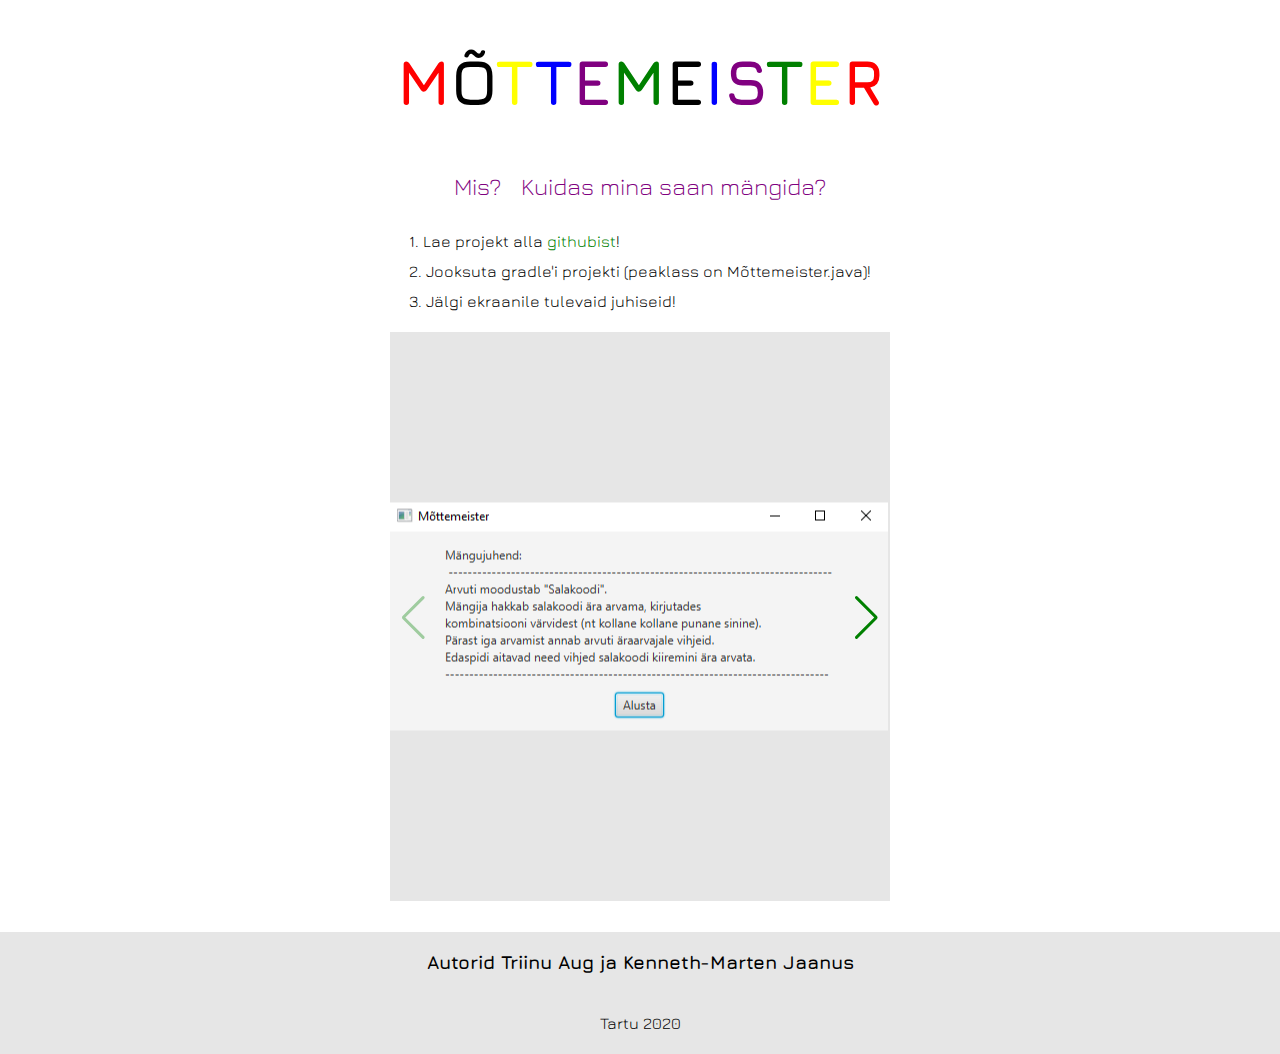
==== kuidas.html @ d8232b8a "Add files via upload" ====
<!DOCTYPE html>
<html lang="et">

	<head>
		<meta charset="UTF-8">
		<meta name="author" content="Triinu Aug">
		<meta name="description" content="Mõttemeister, kuidas?">
		<meta name="viewport" content="width=device-width, initial-scale=1.0" />
		
		<title>Kuidas mängida?</title>
		
		<link rel="stylesheet" href="mõttemeister-style.css">
		
		<link href="https://fonts.googleapis.com/css2?family=Jura:wght@300;400;700&display=swap" rel="stylesheet">
		
		
		<link rel="stylesheet" href="swiper.min.css">

	</head>
	
	<body>
	
		<header>
		
			<h1><span class="punane">M</span>Õ<span class="kollane">T</span><span class="sinine">T</span><span class="lilla">E</span><span class="roheline">M</span>E<span class="sinine">I</span><span class="lilla">S</span><span class="roheline">T</span><span class="kollane">E</span><span class="punane">R</span></h1>
			
			<div class="menüü">
				<a href="index.html">Mis?</a>
				
				<a href="kuidas.html">Kuidas mina saan mängida?</a>
			</div>
		
		</header>
		
		<main>
		
		<!--	<h2>Kuidas mina saan mängida?</h2> -->
			
			<p>1. Lae projekt alla <a href="https://github.com/Kmjaanus/OOPprojekt">githubist</a>!<br>
			2. Jooksuta gradle'i projekti (peaklass on Mõttemeister.java)! <br>
			3. Jälgi ekraanile tulevaid juhiseid!<br>
			</p>
			
				<!-- Swiper -->			
			<div class="swiper-container">
				<div class="swiper-wrapper">
					<div class="swiper-slide"><img src="demo1.png"/></div>
					<div class="swiper-slide"><img src="demo2.png"/></div>
					<div class="swiper-slide"><img src="demo3.png"/></div>
					<div class="swiper-slide"><img src="demo4.png"/></div>
					<div class="swiper-slide"><img src="demo5.png"/></div>
				</div>

				<!-- Add Arrows -->
				<div class="swiper-button-next"></div>
				<div class="swiper-button-prev"></div>
			</div>

			<!-- Swiper JS -->
			<script src="swiper.min.js"></script>

			<!-- Initialize Swiper -->
			<script>
			var swiper = new Swiper('.swiper-container', {
			  navigation: {
				nextEl: '.swiper-button-next',
				prevEl: '.swiper-button-prev',
			  },
			});
			</script>
			
		</main>
		
		<footer>
		
			<h3>Autorid Triinu Aug ja Kenneth-Marten Jaanus</h3>
			
			<p>Tartu 2020</p>
		
		</footer>
	
	</body>
</html>
---- mõttemeister-style.css ----
html, body {
	margin: 0;
	padding: 0;
	height: auto;
	width: auto;
	font-family: 'Jura', sans-serif;
}

body {
	width: 100%;
	min-height: 100vh;
	position: relative;
}




header, main, footer {
	display: flex;
	justify-content: center;
	align-items: center;
	flex-direction: column;
	
}

h1 {
	font-weight: 700;
	font-size: 400%;
}

.punane {
	color: red;
}

.roheline {
	color: green;
}

.sinine {
	color: blue;
}

.kollane {
	color: yellow;
}

.lilla {
	color: purple;
}

.menüü {
	display: flex;
	justify-content: center;
	align-items: center;
}

.menüü a {
	font-weight: 300;
	font-size: 150%;
	color: purple;
	text-decoration: none;
	padding: 10px;
}

.menüü a:hover {
	font-size: 180%;
}


p {
	max-width: 600px;
	line-height: 30px;
}

p a {
	color: green;
	text-decoration: none;
}

p a:hover {
	color: purple;
}



.swiper-container {
	max-width: 500px;
	width: 100%;
	height: auto;
	margin-bottom: 150px;
}
.swiper-slide img {
	width: 100%;
	object-fit: cover;
}

.swiper-button-next {
	color: green!important;
}

.swiper-button-prev {
	color: green!important;
}

.container {
	max-width: 800px;
}

@media only screen and (max-width: 960px) {
	.container {
		padding-left: 18px;
		padding-right: 18px;
	}
}


footer {
	position: absolute;
	bottom: 0;
	width: 100%;
	margin-top: 50px;
	background-color: #e6e6e6;
}
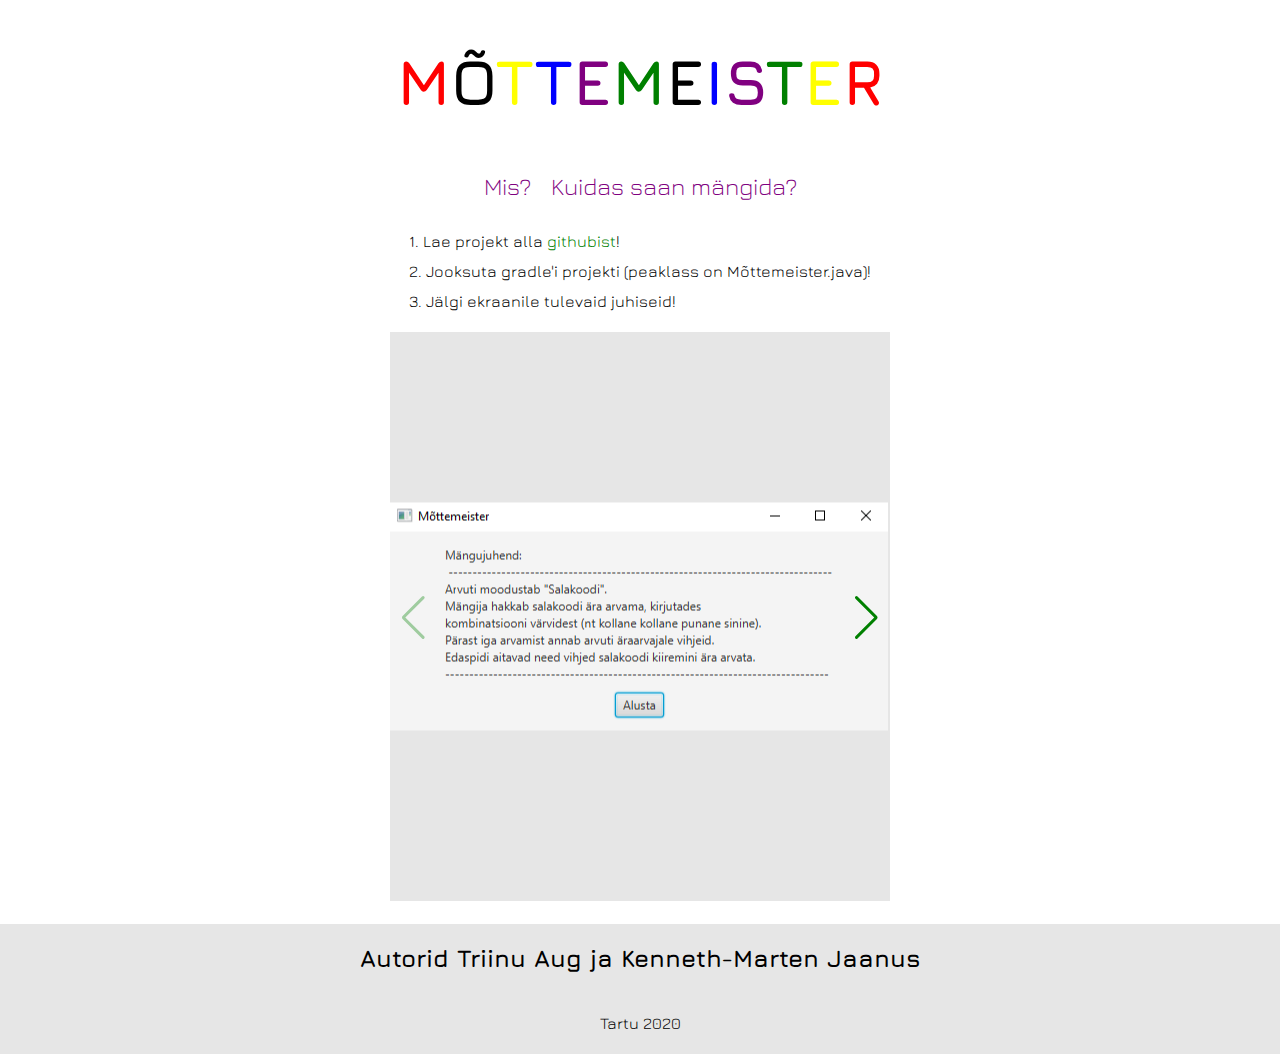
==== commit 983c1bec: "Add files via upload" ====
--- a/kuidas.html
+++ b/kuidas.html
@@ -27,15 +27,13 @@
 			<div class="menüü">
 				<a href="index.html">Mis?</a>
 				
-				<a href="kuidas.html">Kuidas mina saan mängida?</a>
+				<a href="kuidas.html">Kuidas saan mängida?</a>
 			</div>
 		
 		</header>
 		
 		<main>
 		
-		<!--	<h2>Kuidas mina saan mängida?</h2> -->
-			
 			<p>1. Lae projekt alla <a href="https://github.com/Kmjaanus/OOPprojekt">githubist</a>!<br>
 			2. Jooksuta gradle'i projekti (peaklass on Mõttemeister.java)! <br>
 			3. Jälgi ekraanile tulevaid juhiseid!<br>
@@ -73,7 +71,7 @@
 		
 		<footer>
 		
-			<h3>Autorid Triinu Aug ja Kenneth-Marten Jaanus</h3>
+			<h2>Autorid Triinu Aug ja Kenneth-Marten Jaanus</h2>
 			
 			<p>Tartu 2020</p>
 		
--- a/mõttemeister-style.css
+++ b/mõttemeister-style.css
@@ -118,6 +118,31 @@
 	position: absolute;
 	bottom: 0;
 	width: 100%;
-	margin-top: 50px;
+	margin-top: 20px;
 	background-color: #e6e6e6;
 }
+
+
+@media only screen and (max-width: 720px) {
+	h1 {
+		padding-top: 30px;
+		font-size: 260%;
+	}
+	
+	.menüü a {
+		font-size: 120%;
+	}
+	
+	.menüü a:hover {
+		font-size: 140%;
+	}
+	
+	p {
+		max-width: 320px;
+	}
+
+	
+	h2 {
+		font-size: 90%;
+	}
+}
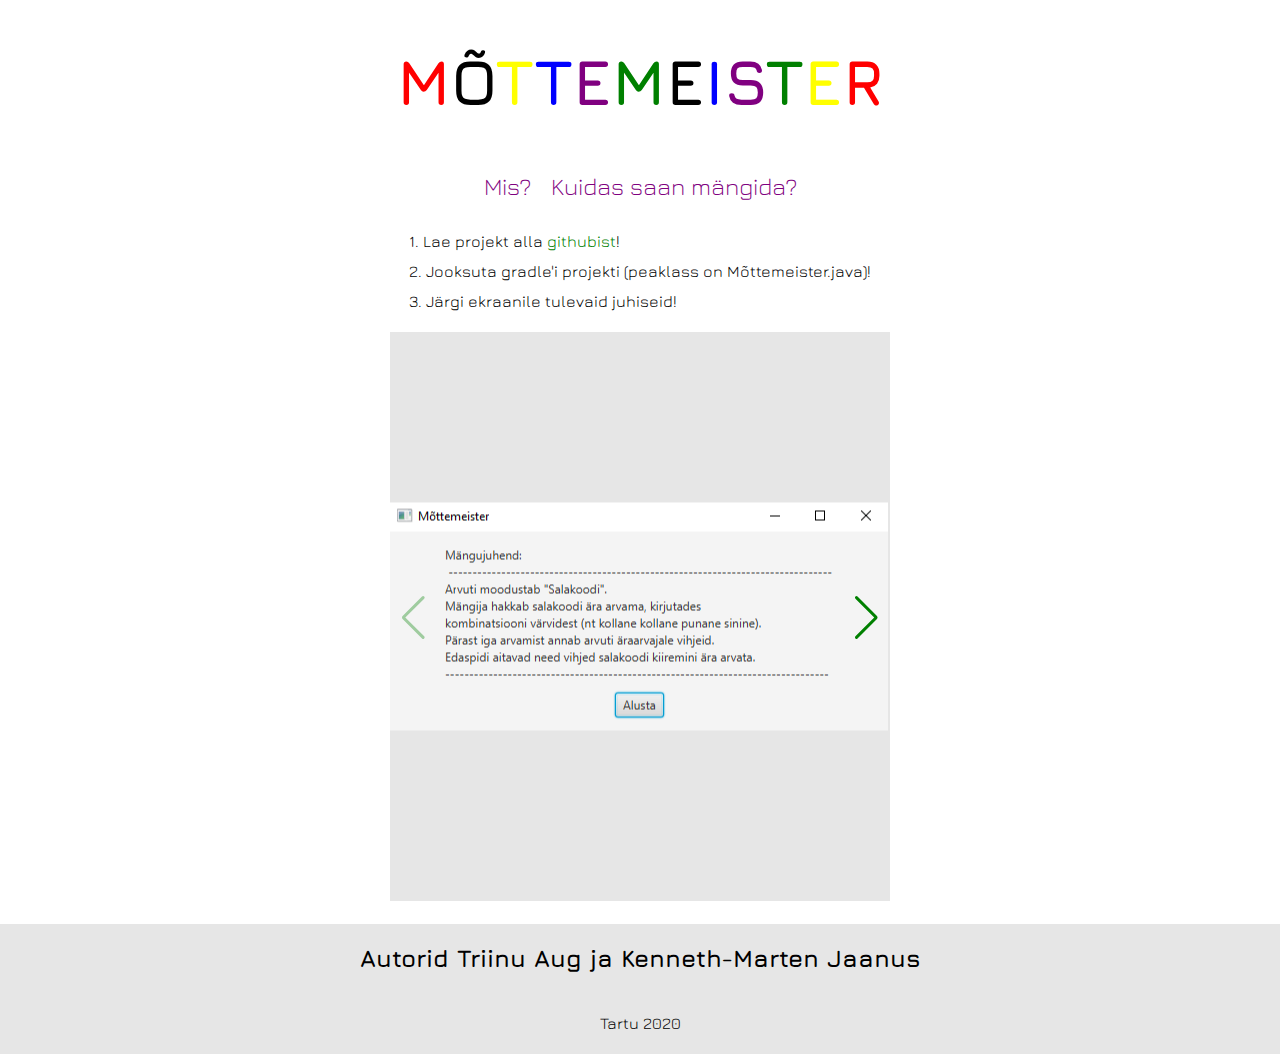
==== commit 9bc9e5da: "Update kuidas.html" ====
--- a/kuidas.html
+++ b/kuidas.html
@@ -36,7 +36,7 @@
 		
 			<p>1. Lae projekt alla <a href="https://github.com/Kmjaanus/OOPprojekt">githubist</a>!<br>
 			2. Jooksuta gradle'i projekti (peaklass on Mõttemeister.java)! <br>
-			3. Jälgi ekraanile tulevaid juhiseid!<br>
+			3. Järgi ekraanile tulevaid juhiseid!<br>
 			</p>
 			
 				<!-- Swiper -->			
